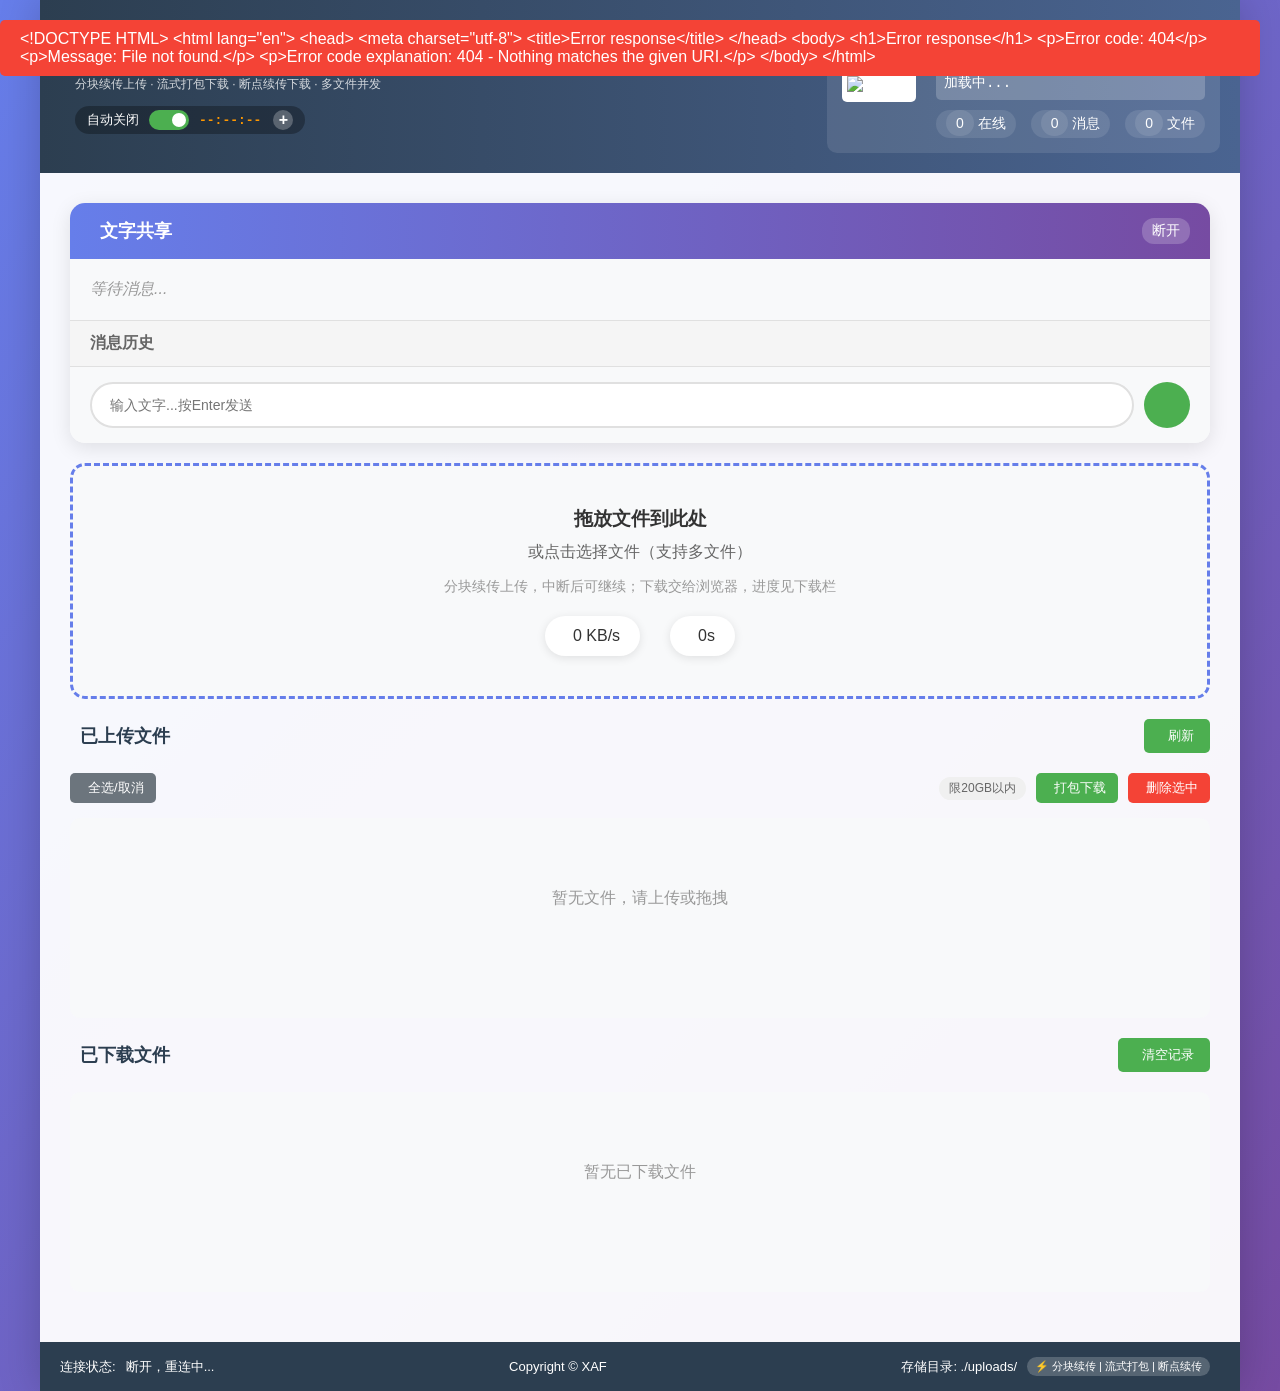
==== client/index.html @ 01e94102 "v11.4-1重构为带UI的exe" ====
<!DOCTYPE html>
<html lang="zh-CN">
<head>
    <meta charset="UTF-8">
    <meta name="viewport" content="width=device-width, initial-scale=1.0">
    <title>局域网文件快速传输工具 - 极速共享</title>
    <link rel="icon" type="image/x-icon" href="/client/app.ico">
    <link rel="stylesheet" href="/client/style.css">
    <link rel="stylesheet" href="/client/all.min.css">
</head>
<body>
    <div class="container">
        <header>
            <div class="logo">
                <i class="fas fa-bolt"></i>
                <div class="title-section">
                    <h1>局域网文件快速传输工具</h1>
                    <span class="subtitle">分块续传上传 · 流式打包下载 · 断点续传下载 · 多文件并发</span>
                    <div class="auto-shutdown-wrapper">
                        <div class="auto-shutdown">
                            <span>自动关闭</span>
                            <label class="switch" title="关闭将停止服务器，所有用户断开">
                                <input type="checkbox" id="autoShutdownToggle" checked>
                                <span class="slider round"></span>
                            </label>
                            <span id="countdownDisplay" class="countdown">--:--:--</span>
                            <button id="extendShutdownBtn" class="btn-extend" title="延长 3 小时（上限见服务器设置）">+</button>
                        </div>
                    </div>
                </div>
            </div>
            <div class="room-info">
                <div class="qr-code"><img id="qrCode" alt="二维码"></div>
                <div class="room-url">
                    <p>手机扫码加入，极速传输</p>
                    <p id="roomUrl">加载中...</p>
                    <div class="stats">
                        <span><i class="fas fa-user"></i> <span id="clientCount">0</span> 在线</span>
                        <span><i class="fas fa-comment"></i> <span id="chatCount">0</span> 消息</span>
                        <span><i class="fas fa-file"></i> <span id="fileCount">0</span> 文件</span>
                    </div>
                </div>
            </div>
        </header>

        <main>
            <!-- 文字共享区 -->
            <div class="shared-text-section">
                <div class="shared-text-header">
                    <h3><i class="fas fa-comment"></i> 文字共享</h3>
                    <div class="shared-text-status" id="sharedTextStatus">连接中...</div>
                </div>
                <div class="latest-message" id="latestMessage">
                    <div class="message-placeholder">等待消息...</div>
                </div>
                <div class="message-history">
                    <div class="history-header"><span>消息历史</span><button id="toggleHistory" class="btn-toggle"><i class="fas fa-chevron-down"></i></button></div>
                    <div class="history-content" id="historyContent"><div class="empty-history">暂无消息历史</div></div>
                </div>
                <div class="message-input-area">
                    <input type="text" id="sharedTextInput" class="shared-text-input" placeholder="输入文字...按Enter发送" maxlength="500">
                    <button id="sharedTextSendBtn" class="shared-text-send-btn"><i class="fas fa-paper-plane"></i></button>
                </div>
            </div>

            <!-- 上传区域 -->
            <div class="upload-section">
                <div class="upload-zone" id="uploadZone">
                    <i class="fas fa-cloud-upload-alt"></i>
                    <h3>拖放文件到此处</h3>
                    <p>或点击选择文件（支持多文件）</p>
                    <p class="hint">分块续传上传，中断后可继续；下载交给浏览器，进度见下载栏</p>
                    <input type="file" id="fileInput" multiple style="display: none;">
                    <div class="transfer-stats">
                        <div class="stat"><i class="fas fa-upload"></i><span id="uploadSpeed">0 KB/s</span></div>
                        <div class="stat"><i class="fas fa-clock"></i><span id="uploadTime">0s</span></div>
                    </div>
                </div>
            </div>

            <!-- 已上传文件列表 -->
            <div class="files-section">
                <div class="section-header">
                    <h3><i class="fas fa-cloud-upload-alt"></i> 已上传文件</h3>
                    <button id="refreshBtn" class="btn-refresh"><i class="fas fa-sync-alt"></i> 刷新</button>
                </div>
                <div class="file-toolbar">
                    <div class="toolbar-left">
                        <button id="toggleSelectBtn" class="btn-secondary"><i class="fas fa-check-double"></i> 全选/取消</button>
                    </div>
                    <div class="toolbar-right">
                        <span class="zip-limit" id="zipLimitHint">限20GB以内</span>
                        <button id="downloadZipBtn" class="btn-primary"><i class="fas fa-file-archive"></i> 打包下载</button>
                        <button id="batchDeleteBtn" class="btn-danger"><i class="fas fa-trash-alt"></i> 删除选中</button>
                    </div>
                </div>
                <div class="files-list" id="uploadedFilesList">
                    <div class="empty-state"><i class="fas fa-inbox"></i><p>暂无文件，请上传或拖拽</p></div>
                </div>
            </div>

            <!-- 已下载文件列表 -->
            <div class="files-section">
                <div class="section-header">
                    <h3><i class="fas fa-download"></i> 已下载文件</h3>
                    <button id="clearDownloadedBtn" class="btn-refresh"><i class="fas fa-trash-alt"></i> 清空记录</button>
                </div>
                <div class="files-list" id="downloadedFilesList">
                    <div class="empty-state"><i class="fas fa-inbox"></i><p>暂无已下载文件</p></div>
                </div>
            </div>
        </main>

        <!-- 底部 footer 部分 -->
        <footer>
            <div class="footer-left">连接状态: <span id="status">正在连接...</span></div>
            <div class="footer-center"><span id="copyrightInfo">Copyright © XAF</span></div>
            <div class="footer-right">
                <span>存储目录: ./uploads/</span>
                <span class="feature-tag">⚡ 分块续传 | 流式打包 | 断点续传</span>
                <span id="appVersion"></span>
            </div>
        </footer>
    </div>

    <!-- 自定义确认对话框 -->
    <div id="customConfirm" class="custom-modal" style="display: none;">
        <div class="custom-modal-content">
            <div class="custom-modal-header">确认操作</div>
            <div class="custom-modal-body" id="confirmMessage">确定要执行此操作吗？</div>
            <div class="custom-modal-footer">
                <button id="confirmYes" class="btn-confirm-yes">确定</button>
                <button id="confirmNo" class="btn-confirm-no">取消</button>
            </div>
        </div>
    </div>

    <!-- 大文件下载提示 -->
    <div id="largeDownloadModal" class="custom-modal large-download-modal" style="display: none;">
        <div class="custom-modal-content large-download-content" role="dialog" aria-modal="true" aria-labelledby="largeDownloadTitle">
            <div class="custom-modal-header large-download-header">
                <i class="fas fa-exclamation-triangle"></i><span id="largeDownloadTitle">大文件下载提示</span>
            </div>
            <div class="custom-modal-body">
                <p class="large-download-name" id="largeDownloadName"></p>
                <p class="large-download-size">文件大小：<strong id="largeDownloadSize"></strong></p>
                <p class="large-download-reason">检测到文件超过 1 GiB，为保证传输稳定性，已交给浏览器/系统下载。</p>
                <p class="large-download-hint">本页面不显示下载进度，请在浏览器下载列表查看进度和速度。</p>
                <p class="large-download-shortcut">
                    快捷键：<kbd>Ctrl</kbd>+<kbd>J</kbd>（Chrome / Edge / Firefox）<br>
                    下载地址：<code id="downloadsUrlLabel">chrome://downloads/</code>
                </p>
                <div class="large-download-actions">
                    <button id="openDownloadsBtn" class="btn-confirm-yes">
                        <i class="fas fa-external-link-alt"></i> 打开下载列表
                    </button>
                    <button id="copyDownloadsUrlBtn" class="btn-secondary" style="background:#6c757d;color:#fff;border:none;padding:8px 16px;border-radius:6px;font-size:14px;cursor:pointer;">复制下载地址</button>
                </div>
                <p class="large-download-countdown">
                    窗口将在 <span id="largeDownloadCountdown">40</span> 秒后自动关闭
                </p>
            </div>
            <div class="custom-modal-footer">
                <button id="closeLargeDownloadBtn" class="btn-confirm-close" style="background:#607d8b;color:#fff;border:none;padding:8px 24px;border-radius:6px;font-size:14px;cursor:pointer;">知道了</button>
            </div>
        </div>
    </div>

    <!-- 服务器关闭后的兜底页面 -->
    <div id="serverClosedOverlay" class="server-closed-overlay" style="display: none;">
        <div class="server-closed-card">
            <i class="fas fa-power-off"></i>
            <h2>服务器已关闭</h2>
            <p id="serverClosedReason">服务器已被关闭。</p>
            <p>后端服务已停止，所有连接已断开。</p>
            <p class="server-closed-hint">页面将自动关闭；若浏览器阻止关闭，将跳转新标签页或空白页。</p>
        </div>
    </div>

    <!-- 模板 -->
    <template id="fileItemTemplate">
        <div class="file-item" data-file-id="">
            <input type="checkbox" class="file-checkbox" data-file-id="">
            <div class="file-icon"><i class="fas fa-file"></i></div>
            <div class="file-info">
                <div class="file-name"></div>
                <div class="file-meta"><span class="file-size"></span><span class="file-date"></span><span class="download-count">⬇️ 0</span></div>
                <div class="file-progress download-progress" style="display: none;">
                    <div class="progress-bar"><div class="progress-fill"></div></div>
                    <span class="progress-text">0%</span><span class="progress-size"></span>
                </div>
                <div class="transfer-info"><span class="transfer-speed"></span><span class="transfer-time"></span></div>
            </div>
            <div class="file-actions">
                <button class="btn-action btn-download" title="下载"><i class="fas fa-cloud-download-alt"></i></button>
                <button class="btn-action btn-copy" title="复制链接"><i class="fas fa-link"></i></button>
                <button class="btn-action btn-delete" title="删除"><i class="fas fa-trash-alt"></i></button>
            </div>
        </div>
    </template>

    <template id="downloadedItemTemplate">
        <div class="file-item downloaded-item" data-file-id="">
            <div class="file-icon"><i class="fas fa-check-circle"></i></div>
            <div class="file-info">
                <div class="file-name"></div>
                <div class="file-meta"><span class="file-size"></span><span class="file-date"></span><span class="download-count">⬇️ 0</span></div>
                <div class="file-progress download-progress" style="display: none;">
                    <div class="progress-bar"><div class="progress-fill"></div></div>
                    <span class="progress-text">0%</span><span class="progress-size"></span>
                </div>
                <div class="transfer-info"><span class="transfer-speed"></span><span class="transfer-time"></span></div>
            </div>
            <div class="file-actions">
                <button class="btn-action btn-redownload" title="重新下载"><i class="fas fa-redo-alt"></i></button>
                <button class="btn-action btn-restore" title="移回已上传"><i class="fas fa-undo-alt"></i></button>
                <button class="btn-action btn-delete" title="删除"><i class="fas fa-trash-alt"></i></button>
            </div>
        </div>
    </template>

    <template id="messageItemTemplate">
        <div class="message-item" data-msg-id="">
            <div class="message-header">
                <span class="message-sender"></span>
                <span class="message-time"></span>
                <button class="btn-msg-delete" title="删除消息"><i class="fas fa-times-circle"></i></button>
            </div>
            <div class="message-content"></div>
        </div>
    </template>

    <script src="/client/app.js"></script>
</body>
</html>
---- client/style.css ----
/* 全局样式 */
* {
    margin: 0;
    padding: 0;
    box-sizing: border-box;
}

body {
    font-family: 'Segoe UI', 'Microsoft YaHei', sans-serif;
    background: linear-gradient(135deg, #667eea 0%, #764ba2 100%);
    min-height: 100vh;
    color: #333;
}

.container {
    max-width: 1200px;
    margin: 0 auto;
    background: rgba(255, 255, 255, 0.95);
    min-height: 100vh;
    box-shadow: 0 0 40px rgba(0, 0, 0, 0.2);
}

/* 头部样式 */
header {
    background: linear-gradient(90deg, #2c3e50, #4a6491);
    color: white;
    padding: 20px;
    display: flex;
    justify-content: space-between;
    align-items: center;
    flex-wrap: wrap;
}

.logo {
    display: flex;
    align-items: flex-start;
    gap: 15px;
}

.logo i {
    font-size: 32px;
    color: #4fc3f7;
}

.title-section {
    display: flex;
    flex-direction: column;
    gap: 5px;
}

.title-section h1 {
    font-size: 24px;
    margin: 0;
}

.subtitle {
    font-size: 12px;
    opacity: 0.8;
    display: block;
}

.auto-shutdown-wrapper {
    margin-top: 8px;
}

.auto-shutdown {
    display: inline-flex;
    align-items: center;
    gap: 10px;
    background: rgba(0, 0, 0, 0.3);
    padding: 4px 12px;
    border-radius: 20px;
    font-size: 13px;
}

.switch {
    position: relative;
    display: inline-block;
    width: 40px;
    height: 20px;
}

.switch input {
    opacity: 0;
    width: 0;
    height: 0;
}

.slider {
    position: absolute;
    cursor: pointer;
    top: 0;
    left: 0;
    right: 0;
    bottom: 0;
    background-color: #ccc;
    transition: 0.4s;
    border-radius: 34px;
}

.slider:before {
    position: absolute;
    content: "";
    height: 14px;
    width: 14px;
    left: 3px;
    bottom: 3px;
    background-color: white;
    transition: 0.4s;
    border-radius: 50%;
}

input:checked+.slider {
    background-color: #4CAF50;
}

input:checked+.slider:before {
    transform: translateX(20px);
}

.countdown {
    font-family: monospace;
    font-weight: bold;
    color: #ff9800;
    font-size: 13px;
}

.room-info {
    display: flex;
    align-items: center;
    gap: 20px;
    background: rgba(255, 255, 255, 0.1);
    padding: 15px;
    border-radius: 10px;
}

.qr-code img {
    width: 120px;
    height: 120px;
    background: white;
    padding: 5px;
    border-radius: 5px;
}

.room-url p {
    margin: 5px 0;
}

.room-url #roomUrl {
    background: rgba(255, 255, 255, 0.2);
    padding: 8px;
    border-radius: 5px;
    font-family: monospace;
    word-break: break-all;
    font-size: 14px;
}

.stats {
    display: flex;
    gap: 15px;
    margin-top: 10px;
    flex-wrap: wrap;
}

.stats span {
    background: rgba(255, 255, 255, 0.1);
    padding: 5px 10px;
    border-radius: 15px;
    font-size: 14px;
    white-space: nowrap;
}

main {
    padding: 30px;
}

/* 文字共享区域 */
.shared-text-section {
    background: white;
    border-radius: 15px;
    box-shadow: 0 5px 20px rgba(0, 0, 0, 0.1);
    margin-bottom: 20px;
    overflow: hidden;
}

.shared-text-header {
    background: linear-gradient(90deg, #667eea, #764ba2);
    color: white;
    padding: 15px 20px;
    display: flex;
    justify-content: space-between;
}

.shared-text-header h3 {
    margin: 0;
    display: flex;
    align-items: center;
    gap: 10px;
    font-size: 18px;
}

.shared-text-status {
    font-size: 14px;
    padding: 4px 10px;
    background: rgba(255, 255, 255, 0.2);
    border-radius: 12px;
}

.latest-message {
    padding: 20px;
    background: #f8f9fa;
    border-bottom: 1px solid #e0e0e0;
    min-height: 60px;
}

.message-placeholder {
    color: #999;
    font-style: italic;
}

.latest-message-content {
    width: 100%;
}

.latest-message-header {
    display: flex;
    justify-content: space-between;
    align-items: center;
    margin-bottom: 8px;
    font-size: 12px;
    color: #666;
}

.latest-message-sender {
    font-weight: bold;
    color: #667eea;
}

.latest-message-time {
    color: #999;
}

.btn-copy-message {
    background: none;
    border: none;
    color: #4CAF50;
    cursor: pointer;
    font-size: 14px;
    opacity: 0.6;
    transition: opacity 0.2s;
}

.btn-copy-message:hover {
    opacity: 1;
}

.latest-message-text {
    word-wrap: break-word;
    line-height: 1.5;
    font-size: 16px;
    color: #333;
    padding: 8px 0;
}

.message-history {
    border-bottom: 1px solid #e0e0e0;
}

.history-header {
    padding: 12px 20px;
    background: #f5f5f5;
    display: flex;
    justify-content: space-between;
    cursor: pointer;
}

.history-header span {
    font-weight: 600;
    color: #666;
}

.btn-toggle {
    background: none;
    border: none;
    color: #666;
    cursor: pointer;
    font-size: 14px;
    transition: transform 0.3s;
}

.btn-toggle.active {
    transform: rotate(180deg);
}

.history-content {
    max-height: 200px;
    overflow-y: auto;
    padding: 0 20px;
    background: #fafafa;
    display: none;
}

.history-content.active {
    display: block;
}

.empty-history {
    padding: 30px 0;
    text-align: center;
    color: #999;
}

.message-item {
    padding: 12px 0;
    border-bottom: 1px solid #eee;
    position: relative;
}

.message-header {
    display: flex;
    justify-content: space-between;
    align-items: center;
    margin-bottom: 5px;
    font-size: 12px;
}

.message-sender {
    font-weight: bold;
    color: #667eea;
}

.message-time {
    color: #999;
}

.btn-msg-delete {
    background: none;
    border: none;
    color: #ccc;
    cursor: pointer;
    font-size: 14px;
    opacity: 0;
    transition: opacity 0.2s;
}

.message-item:hover .btn-msg-delete {
    opacity: 1;
}

.btn-msg-delete:hover {
    color: #f44336;
}

.message-content {
    word-wrap: break-word;
    line-height: 1.4;
    font-size: 14px;
    color: #333;
    padding-left: 5px;
}

.message-input-area {
    padding: 15px 20px;
    display: flex;
    gap: 10px;
    background: #f8f9fa;
}

.shared-text-input {
    flex: 1;
    padding: 12px 18px;
    border: 2px solid #e0e0e0;
    border-radius: 25px;
    font-size: 14px;
    outline: none;
    transition: all 0.3s;
}

.shared-text-input:focus {
    border-color: #667eea;
    box-shadow: 0 0 0 2px rgba(102, 126, 234, 0.2);
}

.shared-text-send-btn {
    background: #4CAF50;
    color: white;
    border: none;
    width: 46px;
    height: 46px;
    border-radius: 50%;
    cursor: pointer;
    display: flex;
    align-items: center;
    justify-content: center;
    transition: all 0.3s;
}

.shared-text-send-btn:hover {
    background: #45a049;
    transform: scale(1.05);
}

/* 上传区域 */
.upload-section {
    margin-top: 20px;
}

.upload-zone {
    border: 3px dashed #667eea;
    border-radius: 15px;
    padding: 40px;
    text-align: center;
    background: #f8f9fa;
    cursor: pointer;
    transition: all 0.3s;
}

.upload-zone:hover {
    border-color: #4CAF50;
    background: #f0f9ff;
    transform: translateY(-2px);
}

.upload-zone.dragover {
    border-color: #4CAF50;
    background: #e8f5e9;
}

.upload-zone i {
    font-size: 64px;
    color: #667eea;
    margin-bottom: 20px;
}

.upload-zone h3 {
    color: #333;
    margin-bottom: 10px;
}

.upload-zone p {
    color: #666;
    margin-bottom: 5px;
}

.upload-zone .hint {
    font-size: 14px;
    color: #999;
    margin-top: 15px;
}

.transfer-stats {
    display: flex;
    justify-content: center;
    gap: 30px;
    margin-top: 20px;
}

.stat {
    display: flex;
    align-items: center;
    gap: 8px;
    background: white;
    padding: 10px 20px;
    border-radius: 25px;
    box-shadow: 0 2px 10px rgba(0, 0, 0, 0.1);
}

.stat i {
    font-size: 20px;
    color: #4CAF50;
}

/* 文件列表工具栏 */
.file-toolbar {
    display: flex;
    justify-content: space-between;
    align-items: center;
    margin-bottom: 15px;
    flex-wrap: wrap;
    gap: 10px;
}

.toolbar-left,
.toolbar-right {
    display: flex;
    gap: 10px;
    align-items: center;
}

.btn-secondary {
    background: #6c757d;
    color: white;
    border: none;
    padding: 6px 12px;
    border-radius: 5px;
    cursor: pointer;
    display: inline-flex;
    align-items: center;
    gap: 6px;
    font-size: 13px;
}

.btn-primary {
    background: #4CAF50;
    color: white;
    border: none;
    padding: 6px 12px;
    border-radius: 5px;
    cursor: pointer;
    display: inline-flex;
    align-items: center;
    gap: 6px;
    font-size: 13px;
}

.btn-danger {
    background: #f44336;
    color: white;
    border: none;
    padding: 6px 12px;
    border-radius: 5px;
    cursor: pointer;
    display: inline-flex;
    align-items: center;
    gap: 6px;
    font-size: 13px;
}

.zip-limit {
    font-size: 12px;
    color: #666;
    background: #f0f0f0;
    padding: 3px 10px;
    border-radius: 12px;
}

/* 文件列表 */
.files-section {
    margin-top: 20px;
}

.section-header {
    display: flex;
    justify-content: space-between;
    align-items: center;
    margin-bottom: 20px;
}

.section-header h3 {
    display: flex;
    align-items: center;
    gap: 10px;
    color: #2c3e50;
    font-size: 18px;
}

.btn-refresh {
    background: #4CAF50;
    color: white;
    border: none;
    padding: 8px 16px;
    border-radius: 5px;
    cursor: pointer;
    display: flex;
    align-items: center;
    gap: 8px;
    transition: all 0.1s ease;
}

/* 刷新按钮按下效果 */
.btn-refresh:active {
    transform: scale(0.96);
    background: #3e8e41;
}

.btn-refresh:hover {
    background: #45a049;
}

.files-list {
    background: #f8f9fa;
    border-radius: 10px;
    padding: 20px;
    min-height: 200px;
    margin-bottom: 20px;
}

.empty-state {
    text-align: center;
    padding: 50px 20px;
    color: #999;
}

.empty-state i {
    font-size: 64px;
    margin-bottom: 20px;
    opacity: 0.5;
}

/* 文件项 - 改进窄屏显示 */
.file-item {
    display: flex;
    align-items: center;
    background: white;
    padding: 12px;
    margin-bottom: 10px;
    border-radius: 10px;
    box-shadow: 0 2px 10px rgba(0, 0, 0, 0.1);
    border-left: 4px solid #667eea;
    transition: all 0.3s;
}

.file-item:hover {
    transform: translateX(5px);
    box-shadow: 0 4px 15px rgba(0, 0, 0, 0.15);
}

/* 复选框左对齐垂直居中 */
.file-checkbox {
    margin-right: 15px;
    transform: scale(1.2);
    cursor: pointer;
    align-self: center;
}

.file-checkbox:disabled {
    opacity: 0.3;
    cursor: not-allowed;
}

/* 文件图标放大、醒目 */
.file-icon {
    font-size: 36px;
    min-width: 50px;
    text-align: center;
    margin-right: 15px;
    background: linear-gradient(135deg, #667eea, #764ba2);
    -webkit-background-clip: text;
    background-clip: text;
    color: transparent;
}

/* 文件信息区域允许换行 */
.file-info {
    flex: 1;
    min-width: 0; /* 防止溢出 */
    overflow-wrap: break-word;
    word-break: break-word;
}

.file-name {
    font-weight: bold;
    margin-bottom: 5px;
    word-break: break-all;
    white-space: normal;
    line-height: 1.3;
}

.file-meta {
    display: flex;
    gap: 20px;
    color: #666;
    font-size: 13px;
    margin-bottom: 8px;
    flex-wrap: wrap;
}

.file-progress {
    display: flex;
    align-items: center;
    gap: 12px;
    margin-top: 5px;
}

.progress-bar {
    flex: 1;
    height: 12px;
    background: #e0e0e0;
    border-radius: 6px;
    overflow: hidden;
}

.progress-fill {
    height: 100%;
    background: linear-gradient(90deg, #4CAF50, #8BC34A);
    width: 0%;
    border-radius: 6px;
    transition: width 0.3s;
}

.progress-text {
    display: inline-block;
    width: 55px;
    font-family: 'Consolas', 'Courier New', monospace;
    font-size: 12px;
    color: #666;
    text-align: right;
    white-space: nowrap;
}

.progress-size {
    display: inline-block;
    width: 150px;
    font-family: 'Consolas', 'Courier New', monospace;
    font-size: 12px;
    color: #666;
    white-space: nowrap;
    margin-left: 6px;
}

.transfer-info {
    display: flex;
    gap: 20px;
    font-size: 12px;
    color: #888;
    margin-top: 5px;
    flex-wrap: wrap;
}

.transfer-speed {
    color: #FF9800;
    font-weight: bold;
}

.file-actions {
    display: flex;
    gap: 8px;
    flex-shrink: 0;
}

.btn-action {
    width: 32px;
    height: 32px;
    border: none;
    border-radius: 50%;
    background: #f5f5f5;
    color: #666;
    cursor: pointer;
    display: inline-flex;
    align-items: center;
    justify-content: center;
    transition: all 0.3s;
}

.btn-action:hover {
    transform: scale(1.1);
}

.btn-download:hover {
    background: #4CAF50;
    color: white;
}

.btn-copy:hover {
    background: #2196F3;
    color: white;
}

.btn-delete:hover {
    background: #f44336;
    color: white;
}

.btn-redownload:hover {
    background: #FF9800;
    color: white;
}

.btn-restore:hover {
    background: #9C27B0;
    color: white;
}

.downloaded-item {
    border-left-color: #4CAF50;
    background: #f0f9ff;
}

.downloaded-item .file-icon i {
    color: #4CAF50;
}

/* 底部 */
footer {
    background: #2c3e50;
    color: white;
    padding: 15px 20px;
    display: flex;
    justify-content: space-between;
    align-items: center;
    flex-wrap: wrap;
    gap: 10px;
    font-size: 13px;
}

.footer-left,
.footer-center,
.footer-right {
    display: flex;
    align-items: center;
    gap: 10px;
}

.footer-left {
    justify-content: flex-start;
}

.footer-center {
    justify-content: center;
}

.footer-right {
    justify-content: flex-end;
}

.feature-tag {
    background: rgba(255, 255, 255, 0.2);
    padding: 2px 8px;
    border-radius: 12px;
    font-size: 11px;
}

/* 自定义确认对话框 */
.custom-modal {
    position: fixed;
    top: 0;
    left: 0;
    width: 100%;
    height: 100%;
    background: rgba(0, 0, 0, 0.5);
    z-index: 2000;
    display: flex;
    align-items: center;
    justify-content: center;
}

.custom-modal-content {
    background: white;
    border-radius: 12px;
    width: 300px;
    max-width: 90%;
    box-shadow: 0 10px 30px rgba(0, 0, 0, 0.3);
    animation: fadeInUp 0.2s ease;
}

.custom-modal-header {
    padding: 15px 20px;
    background: #667eea;
    color: white;
    border-radius: 12px 12px 0 0;
    font-weight: bold;
}

.custom-modal-body {
    padding: 20px;
    font-size: 16px;
    text-align: center;
}

.custom-modal-footer {
    padding: 15px;
    display: flex;
    gap: 15px;
    justify-content: center;
}

.btn-confirm-yes,
.btn-confirm-no {
    padding: 8px 20px;
    border: none;
    border-radius: 6px;
    cursor: pointer;
    font-size: 14px;
    transition: 0.2s;
}

.btn-confirm-yes {
    background: #4CAF50;
    color: white;
}

.btn-confirm-yes:hover {
    background: #45a049;
}

.btn-confirm-no {
    background: #f44336;
    color: white;
}

.btn-confirm-no:hover {
    background: #da190b;
}

/* 消息通知 */
.message-notification {
    position: fixed;
    top: 20px;
    right: 20px;
    padding: 10px 20px;
    border-radius: 5px;
    background: #4CAF50;
    color: white;
    z-index: 1000;
    animation: slideIn 0.3s ease-out;
}

@keyframes slideIn {
    from {
        transform: translateX(100%);
        opacity: 0;
    }

    to {
        transform: translateX(0);
        opacity: 1;
    }
}

@keyframes slideOut {
    from {
        transform: translateX(0);
        opacity: 1;
    }

    to {
        transform: translateX(100%);
        opacity: 0;
    }
}

@keyframes fadeInUp {
    from {
        opacity: 0;
        transform: translateY(30px);
    }

    to {
        opacity: 1;
        transform: translateY(0);
    }
}

/* ========== 响应式布局 ========== */
@media (max-width: 768px) {
    header {
        flex-direction: column;
        text-align: center;
    }

    .logo {
        flex-direction: column;
        align-items: center;
        text-align: center;
    }

    .room-info {
        flex-direction: column;
    }

    /* 窄屏下工具栏换行显示，保留全部批量操作 */
    .file-toolbar {
        justify-content: center;
    }

    .toolbar-left,
    .toolbar-right {
        width: 100%;
        justify-content: center;
        flex-wrap: wrap;
    }

    .file-toolbar .btn-secondary,
    .file-toolbar .btn-primary,
    .file-toolbar .btn-danger {
        font-size: 12px;
        padding: 6px 10px;
    }

    /* 文件项调整：复选框始终左对齐，文件信息自适应 */
    .file-item {
        flex-wrap: wrap;
    }

    .file-checkbox {
        order: 1;
        margin-bottom: 10px;
    }

    .file-icon {
        order: 2;
        margin-right: 10px;
    }

    .file-info {
        order: 3;
        width: calc(100% - 70px);
    }

    .file-actions {
        order: 4;
        width: 100%;
        justify-content: flex-end;
        margin-top: 8px;
    }
}

@media (max-width: 480px) {
    main {
        padding: 15px;
    }

    .stats span {
        font-size: 12px;
    }

    .file-meta,
    .transfer-info {
        flex-direction: column;
        gap: 4px;
    }

    .progress-size {
        width: auto;
        min-width: 0;
        margin-left: 0;
    }

    .progress-bar {
        min-width: 80px;
    }

    .btn-action {
        width: 28px;
        height: 28px;
        font-size: 12px;
    }
}
/* ========== 自动关闭：延长按钮 ========== */
.btn-extend {
    width: 20px;
    height: 20px;
    margin-left: 2px;
    border: none;
    border-radius: 50%;
    background: rgba(255, 255, 255, 0.25);
    color: #fff;
    font-size: 16px;
    line-height: 18px;
    font-weight: bold;
    cursor: pointer;
    padding: 0;
    transition: background 0.2s, transform 0.2s;
}

.btn-extend:hover {
    background: #4CAF50;
    transform: scale(1.1);
}

.btn-extend:active {
    transform: scale(0.95);
}

/* ========== 大文件下载提示 ========== */
.large-download-modal {
    z-index: 2500;
}

.large-download-content {
    width: 460px;
    max-width: 92vw;
}

.large-download-header {
    background: linear-gradient(90deg, #e67e22, #f39c12);
    display: flex;
    align-items: center;
    gap: 8px;
}

.large-download-name {
    font-weight: bold;
    font-size: 16px;
    word-break: break-all;
    margin-bottom: 8px;
    color: #2c3e50;
}

.large-download-size {
    color: #e67e22;
    font-weight: bold;
    margin-bottom: 12px;
}

.large-download-reason,
.large-download-hint {
    font-size: 14px;
    color: #555;
    line-height: 1.6;
    margin-bottom: 8px;
}

.large-download-shortcut {
    font-size: 13px;
    color: #666;
    background: #f5f5f5;
    padding: 10px;
    border-radius: 6px;
    line-height: 1.8;
    word-break: break-all;
}

.large-download-shortcut kbd {
    background: #fff;
    border: 1px solid #ccc;
    border-bottom-width: 2px;
    border-radius: 4px;
    padding: 1px 5px;
    font-family: Consolas, monospace;
}

.large-download-shortcut code {
    color: #1565c0;
    font-family: Consolas, monospace;
}

.large-download-actions {
    display: flex;
    gap: 10px;
    justify-content: center;
    margin-top: 14px;
    flex-wrap: wrap;
}

.large-download-countdown {
    text-align: center;
    font-size: 12px;
    color: #999;
    margin-top: 12px;
}

/* ========== 服务器关闭兜底页 ========== */
.server-closed-overlay {
    position: fixed;
    inset: 0;
    z-index: 3000;
    display: flex;
    align-items: center;
    justify-content: center;
    background: rgba(20, 25, 35, 0.96);
    color: #fff;
}

.server-closed-card {
    text-align: center;
    padding: 40px;
    max-width: 520px;
}

.server-closed-card i {
    font-size: 56px;
    color: #f44336;
    margin-bottom: 20px;
}

.server-closed-card h2 {
    font-size: 28px;
    margin-bottom: 15px;
}

.server-closed-card p {
    font-size: 15px;
    color: #cfd8dc;
    margin-bottom: 8px;
}

.server-closed-hint {
    font-size: 13px !important;
    color: #90a4ae !important;
}

@media (max-width: 480px) {
    .auto-shutdown {
        gap: 6px;
        font-size: 12px;
        padding: 4px 8px;
    }

    .large-download-actions {
        flex-direction: column;
    }

    .large-download-actions .btn-confirm-yes,
    .large-download-actions .btn-secondary {
        width: 100%;
    }
}

.btn-confirm-close {
    padding: 8px 24px;
    border: none;
    border-radius: 6px;
    cursor: pointer;
    font-size: 14px;
    background: #607d8b;
    color: #fff;
}

.btn-confirm-close:hover {
    background: #455a64;
}
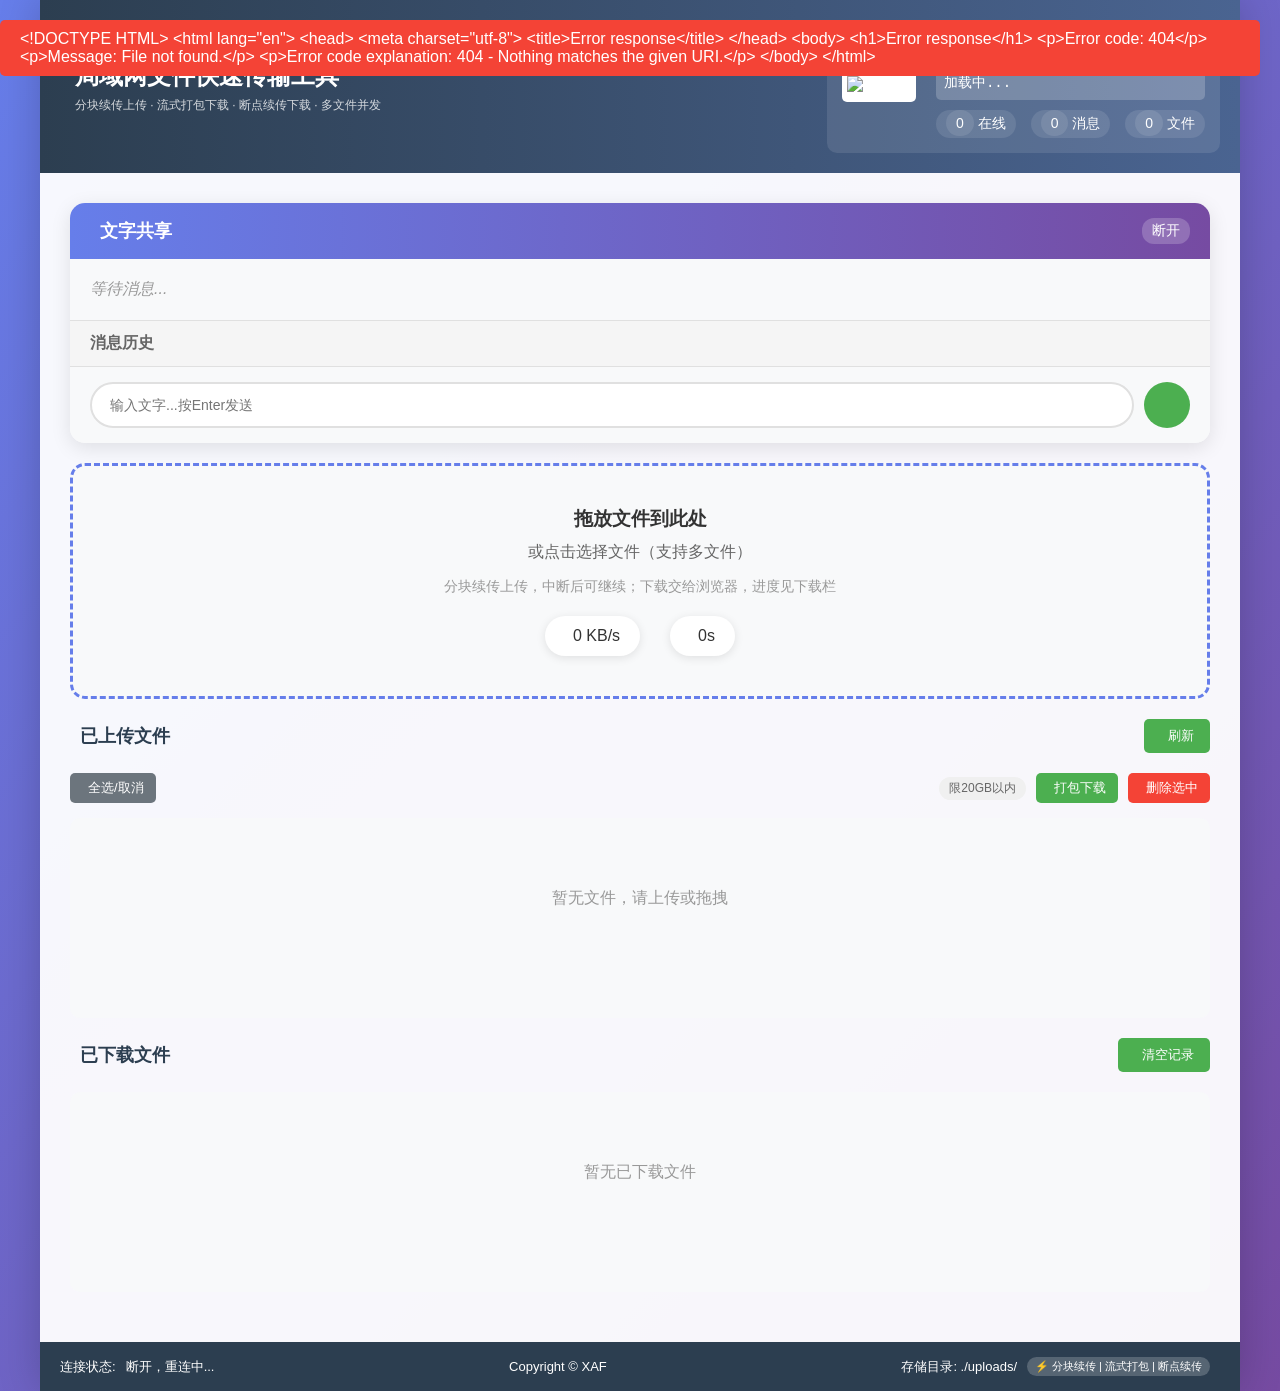
==== commit bf8fdb27: "v11.4-2优化功能" ====
--- a/client/index.html
+++ b/client/index.html
@@ -16,7 +16,7 @@
                 <div class="title-section">
                     <h1>局域网文件快速传输工具</h1>
                     <span class="subtitle">分块续传上传 · 流式打包下载 · 断点续传下载 · 多文件并发</span>
-                    <div class="auto-shutdown-wrapper">
+                    <div class="auto-shutdown-wrapper" style="display: none;">
                         <div class="auto-shutdown">
                             <span>自动关闭</span>
                             <label class="switch" title="关闭将停止服务器，所有用户断开">
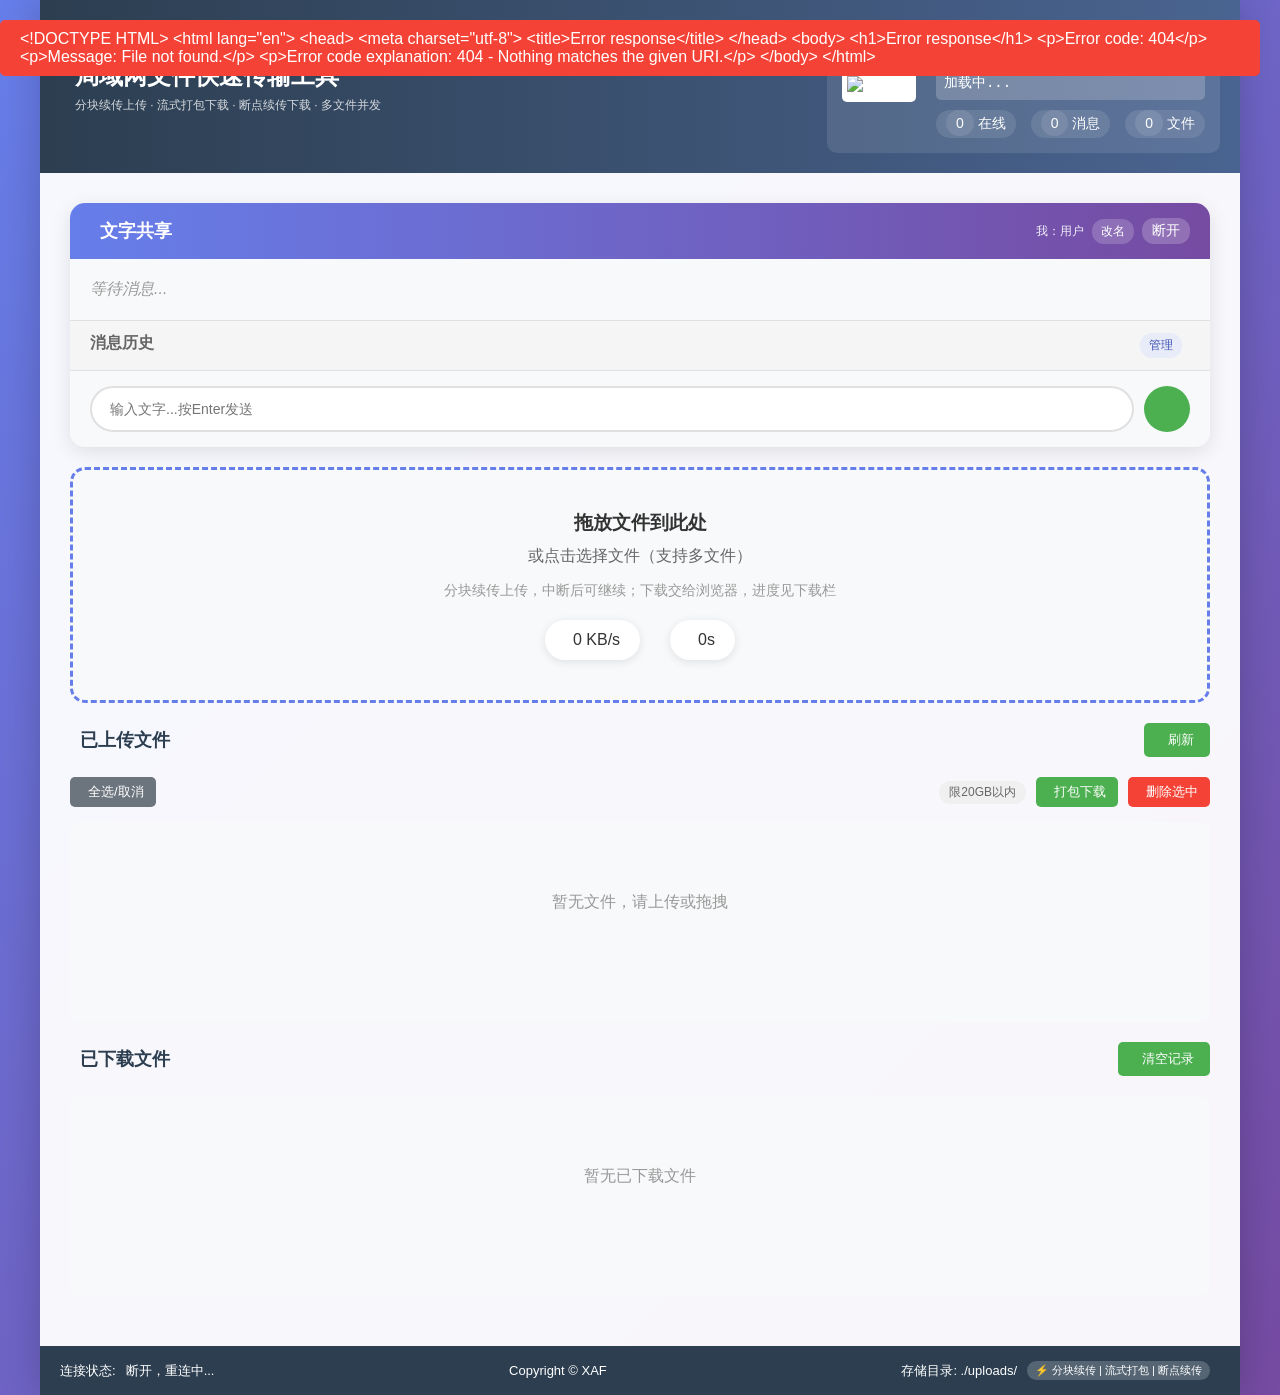
==== commit f5ab2e63: "v11.6-1优化更新" ====
--- a/client/index.html
+++ b/client/index.html
@@ -35,9 +35,13 @@
                     <p>手机扫码加入，极速传输</p>
                     <p id="roomUrl">加载中...</p>
                     <div class="stats">
-                        <span><i class="fas fa-user"></i> <span id="clientCount">0</span> 在线</span>
+                        <span id="onlineStat" class="online-stat" title="查看在线用户 IP 与状态"><i class="fas fa-user"></i> <span id="clientCount">0</span> 在线</span>
                         <span><i class="fas fa-comment"></i> <span id="chatCount">0</span> 消息</span>
                         <span><i class="fas fa-file"></i> <span id="fileCount">0</span> 文件</span>
+                    </div>
+                    <div id="onlinePopover" class="online-popover" style="display: none;">
+                        <div class="online-popover-title">在线用户</div>
+                        <div id="onlineUsersList" class="online-users-list">暂无在线用户</div>
                     </div>
                 </div>
             </div>
@@ -48,13 +52,31 @@
             <div class="shared-text-section">
                 <div class="shared-text-header">
                     <h3><i class="fas fa-comment"></i> 文字共享</h3>
-                    <div class="shared-text-status" id="sharedTextStatus">连接中...</div>
+                    <div class="text-header-actions">
+                        <span class="my-name">我：<span id="myName">用户</span></span>
+                        <button id="renameBtn" class="btn-text-tool" title="修改自己的用户名"><i class="fas fa-user-edit"></i> 改名</button>
+                        <div class="shared-text-status" id="sharedTextStatus">连接中...</div>
+                    </div>
                 </div>
                 <div class="latest-message" id="latestMessage">
                     <div class="message-placeholder">等待消息...</div>
                 </div>
                 <div class="message-history">
-                    <div class="history-header"><span>消息历史</span><button id="toggleHistory" class="btn-toggle"><i class="fas fa-chevron-down"></i></button></div>
+                    <div class="history-header">
+                        <span>消息历史</span>
+                        <div class="history-header-actions">
+                            <button id="manageMessagesBtn" class="btn-text-tool"><i class="fas fa-tasks"></i> 管理</button>
+                            <button id="toggleHistory" class="btn-toggle"><i class="fas fa-chevron-down"></i></button>
+                        </div>
+                    </div>
+                    <div id="msgBatchToolbar" class="msg-batch-toolbar" style="display: none;">
+                        <label class="msg-select-all"><input type="checkbox" id="msgSelectAll"> 全选</label>
+                        <span id="msgSelectedCount" class="msg-selected-count">已选 0 条</span>
+                        <div class="msg-batch-actions">
+                            <button id="batchDeleteMessagesBtn" class="btn-danger" disabled><i class="fas fa-trash-alt"></i> 删除选中</button>
+                            <button id="finishMsgManageBtn" class="btn-secondary">完成</button>
+                        </div>
+                    </div>
                     <div class="history-content" id="historyContent"><div class="empty-history">暂无消息历史</div></div>
                 </div>
                 <div class="message-input-area">
@@ -177,6 +199,22 @@
         </div>
     </div>
 
+    <!-- 修改用户名 -->
+    <div id="renameModal" class="custom-modal" style="display: none;">
+        <div class="custom-modal-content rename-modal-content">
+            <div class="custom-modal-header">修改用户名</div>
+            <div class="custom-modal-body rename-modal-body">
+                <p class="rename-hint">最多 20 个字符，修改后所有设备都会看到。</p>
+                <input type="text" id="renameInput" class="rename-input" maxlength="20" placeholder="输入新的用户名">
+                <div id="renameError" class="rename-error"></div>
+            </div>
+            <div class="custom-modal-footer">
+                <button id="renameCancelBtn" class="btn-confirm-no">取消</button>
+                <button id="renameSaveBtn" class="btn-confirm-yes">保存</button>
+            </div>
+        </div>
+    </div>
+
     <!-- 模板 -->
     <template id="fileItemTemplate">
         <div class="file-item" data-file-id="">
@@ -221,10 +259,14 @@
 
     <template id="messageItemTemplate">
         <div class="message-item" data-msg-id="">
+            <input type="checkbox" class="msg-select" title="选中此消息">
             <div class="message-header">
                 <span class="message-sender"></span>
                 <span class="message-time"></span>
-                <button class="btn-msg-delete" title="删除消息"><i class="fas fa-times-circle"></i></button>
+                <span class="msg-actions">
+                    <button class="btn-msg-edit" title="编辑消息"><i class="fas fa-edit"></i></button>
+                    <button class="btn-msg-delete" title="删除消息"><i class="fas fa-times-circle"></i></button>
+                </span>
             </div>
             <div class="message-content"></div>
         </div>
--- a/client/style.css
+++ b/client/style.css
@@ -1210,3 +1210,294 @@
 .btn-confirm-close:hover {
     background: #455a64;
 }
+
+/* ========== 在线用户 / 改名 / 消息管理 ========== */
+.room-info {
+    position: relative;
+}
+
+.online-stat {
+    cursor: pointer;
+}
+
+.online-stat:hover {
+    background: rgba(255, 255, 255, 0.25);
+}
+
+.online-popover {
+    position: absolute;
+    right: 0;
+    top: calc(100% + 8px);
+    width: min(420px, 88vw);
+    max-height: 300px;
+    overflow-y: auto;
+    background: #fff;
+    color: #333;
+    border-radius: 10px;
+    box-shadow: 0 10px 30px rgba(0, 0, 0, 0.28);
+    padding: 12px;
+    z-index: 50;
+}
+
+.online-popover-title {
+    font-weight: 700;
+    color: #2c3e50;
+    margin-bottom: 8px;
+}
+
+.online-users-list {
+    display: flex;
+    flex-direction: column;
+    gap: 6px;
+}
+
+.online-user {
+    display: flex;
+    align-items: center;
+    gap: 8px;
+    flex-wrap: wrap;
+    padding: 7px 9px;
+    background: #f7f9fc;
+    border-radius: 7px;
+    font-size: 13px;
+}
+
+.online-user-name {
+    font-weight: 600;
+    color: #3f51b5;
+}
+
+.online-user-ip {
+    font-family: Consolas, monospace;
+    color: #555;
+}
+
+.online-user-status {
+    margin-left: auto;
+    padding: 2px 8px;
+    border-radius: 10px;
+    font-size: 12px;
+}
+
+.status-idle {
+    background: #e8f5e9;
+    color: #2e7d32;
+}
+
+.status-upload {
+    background: #fff3e0;
+    color: #e65100;
+}
+
+.status-download {
+    background: #e3f2fd;
+    color: #1565c0;
+}
+
+.online-detail {
+    flex-basis: 100%;
+    font-size: 11px;
+    color: #777;
+    overflow: hidden;
+    text-overflow: ellipsis;
+    white-space: nowrap;
+}
+
+.online-empty {
+    padding: 10px 4px;
+    color: #999;
+    font-size: 13px;
+}
+
+.text-header-actions,
+.history-header-actions {
+    display: flex;
+    align-items: center;
+    gap: 8px;
+}
+
+.my-name {
+    font-size: 12px;
+    opacity: 0.9;
+    max-width: 150px;
+    overflow: hidden;
+    text-overflow: ellipsis;
+    white-space: nowrap;
+}
+
+.btn-text-tool {
+    background: rgba(255, 255, 255, 0.18);
+    color: inherit;
+    border: none;
+    border-radius: 12px;
+    padding: 4px 9px;
+    font-size: 12px;
+    cursor: pointer;
+}
+
+.history-header .btn-text-tool {
+    background: #e8ecf8;
+    color: #3f51b5;
+}
+
+.btn-text-tool:hover {
+    background: rgba(255, 255, 255, 0.32);
+}
+
+.history-header .btn-text-tool:hover {
+    background: #dbe2f7;
+}
+
+.msg-batch-toolbar {
+    display: flex;
+    align-items: center;
+    gap: 10px;
+    flex-wrap: wrap;
+    padding: 8px 20px;
+    background: #eef2ff;
+    border-bottom: 1px solid #dfe5f5;
+    font-size: 13px;
+}
+
+.msg-select-all {
+    display: flex;
+    align-items: center;
+    gap: 5px;
+    color: #444;
+}
+
+.msg-selected-count {
+    color: #666;
+}
+
+.msg-batch-actions {
+    margin-left: auto;
+    display: flex;
+    gap: 8px;
+}
+
+.msg-batch-actions .btn-danger,
+.msg-batch-actions .btn-secondary {
+    padding: 5px 10px;
+    font-size: 12px;
+}
+
+.msg-batch-actions button:disabled {
+    opacity: 0.5;
+    cursor: not-allowed;
+}
+
+.msg-select {
+    position: absolute;
+    left: 0;
+    top: 14px;
+    width: 15px;
+    height: 15px;
+    cursor: pointer;
+}
+
+.message-item.managing {
+    padding-left: 24px;
+}
+
+.msg-actions {
+    display: inline-flex;
+    align-items: center;
+    gap: 4px;
+}
+
+.btn-msg-edit {
+    background: none;
+    border: none;
+    color: #ccc;
+    cursor: pointer;
+    font-size: 13px;
+    opacity: 0;
+    transition: opacity 0.2s;
+}
+
+.message-item:hover .btn-msg-edit {
+    opacity: 1;
+}
+
+.btn-msg-edit:hover {
+    color: #3f51b5;
+}
+
+.message-editor {
+    padding-left: 5px;
+}
+
+.message-edit-input {
+    width: 100%;
+    min-height: 64px;
+    resize: vertical;
+    border: 1px solid #c7d2fe;
+    border-radius: 7px;
+    padding: 8px;
+    font-family: inherit;
+    font-size: 14px;
+    line-height: 1.4;
+}
+
+.message-edit-actions {
+    display: flex;
+    gap: 8px;
+    margin-top: 6px;
+}
+
+.message-edit-actions button {
+    padding: 5px 12px;
+    font-size: 12px;
+}
+
+.rename-modal-content {
+    width: 360px;
+}
+
+.rename-modal-body {
+    text-align: left;
+}
+
+.rename-hint {
+    font-size: 13px;
+    color: #666;
+    margin-bottom: 10px;
+}
+
+.rename-input {
+    width: 100%;
+    padding: 9px 12px;
+    border: 1px solid #cfd8e3;
+    border-radius: 7px;
+    font-size: 14px;
+}
+
+.rename-error {
+    color: #f44336;
+    font-size: 12px;
+    min-height: 18px;
+    margin-top: 6px;
+}
+
+.rename-modal-content .btn-confirm-no {
+    background: #6c757d;
+}
+
+@media (max-width: 768px) {
+    .my-name {
+        max-width: 90px;
+    }
+
+    .online-popover {
+        position: fixed;
+        left: 4vw;
+        right: 4vw;
+        top: 110px;
+        width: 92vw;
+    }
+
+    .history-header {
+        gap: 8px;
+    }
+}
